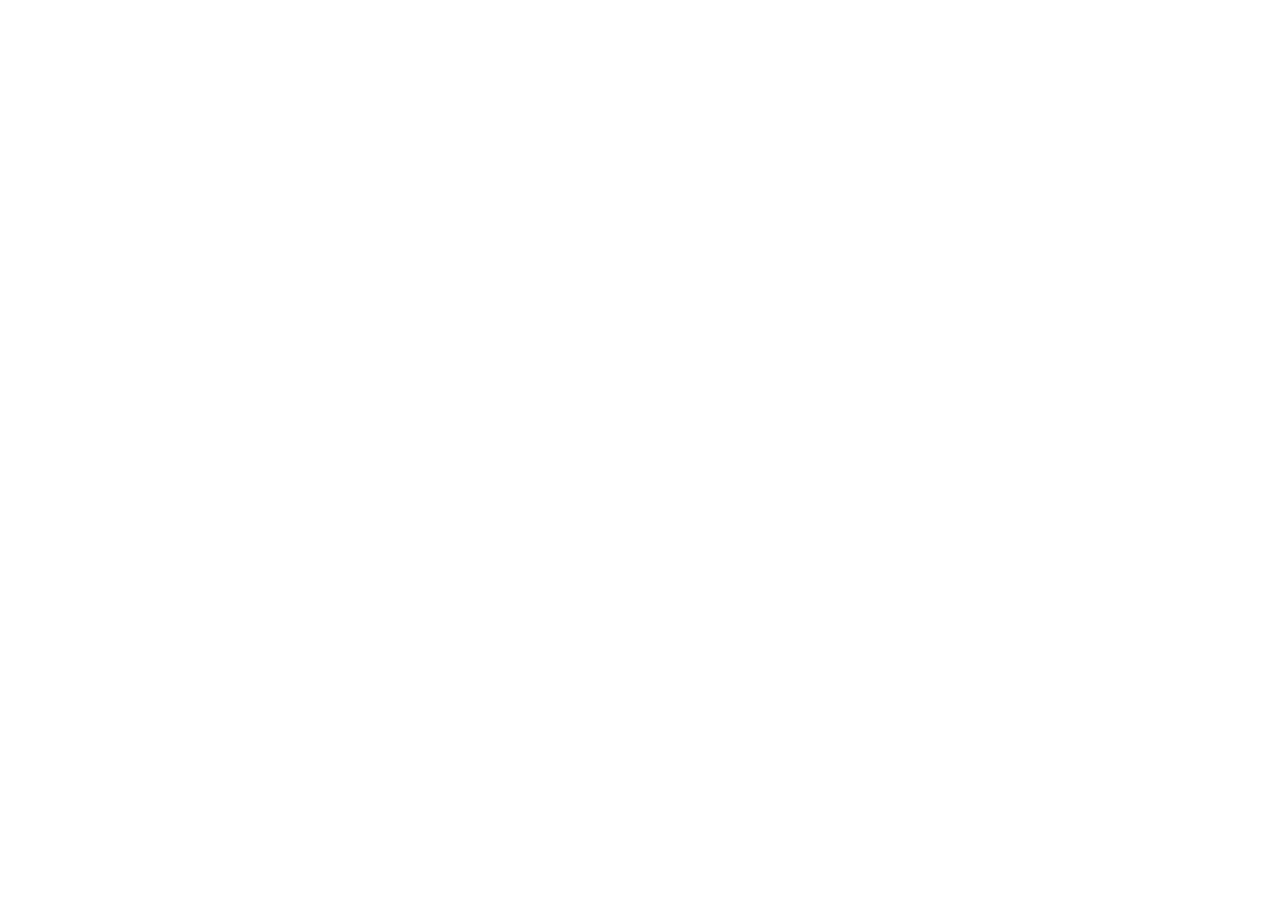
==== World Clock/index.html @ 1d586d61 "uploaded initial files" ====
<!doctype html>
<html lang="en">
  <head>
    <meta charset="UTF-8" />
    <meta name="viewport" content="width=device-width, initial-scale=1.0" />
    <title></title>
  </head>
  <body></body>
</html>
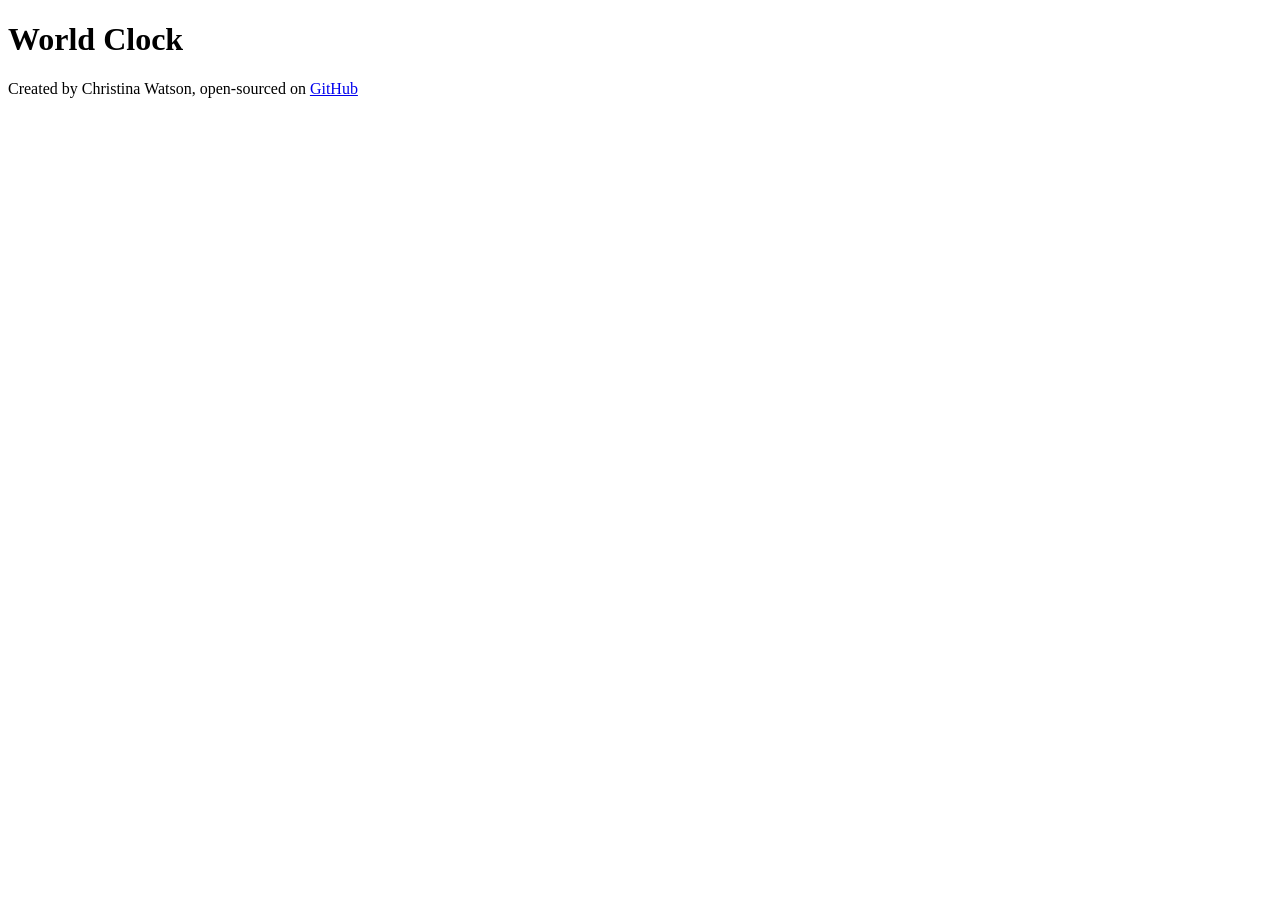
==== commit 0ad8f4b6: "add initial World Clock HTML Co-authored-by: Copilot <223556219+Copilot@users.noreply.github.com>" ====
--- a/World Clock/index.html
+++ b/World Clock/index.html
@@ -1,9 +1,24 @@
-<!doctype html>
-<html lang="en">
-  <head>
-    <meta charset="UTF-8" />
-    <meta name="viewport" content="width=device-width, initial-scale=1.0" />
-    <title></title>
-  </head>
-  <body></body>
-</html>
+<!doctype html>
+<html lang="en">
+  <head>
+    <meta charset="UTF-8" />
+    <meta name="viewport" content="width=device-width, initial-scale=1.0" />
+    <link rel="stylesheet" href="src/style.css" />
+    <title>World Clock</title>
+  </head>
+  <body>
+    <h1>World Clock</h1>
+  </body>
+  <footer>
+    <p>
+      Created by Christina Watson, open-sourced on
+      <a
+        href="https://github.com/depenhac-crypto/world-clock"
+        target="_blank"
+        rel="noopener noreferrer"
+        >GitHub</a
+      >
+    </p>
+  </footer>
+  <script src="src/index.js"></script>
+</html>
